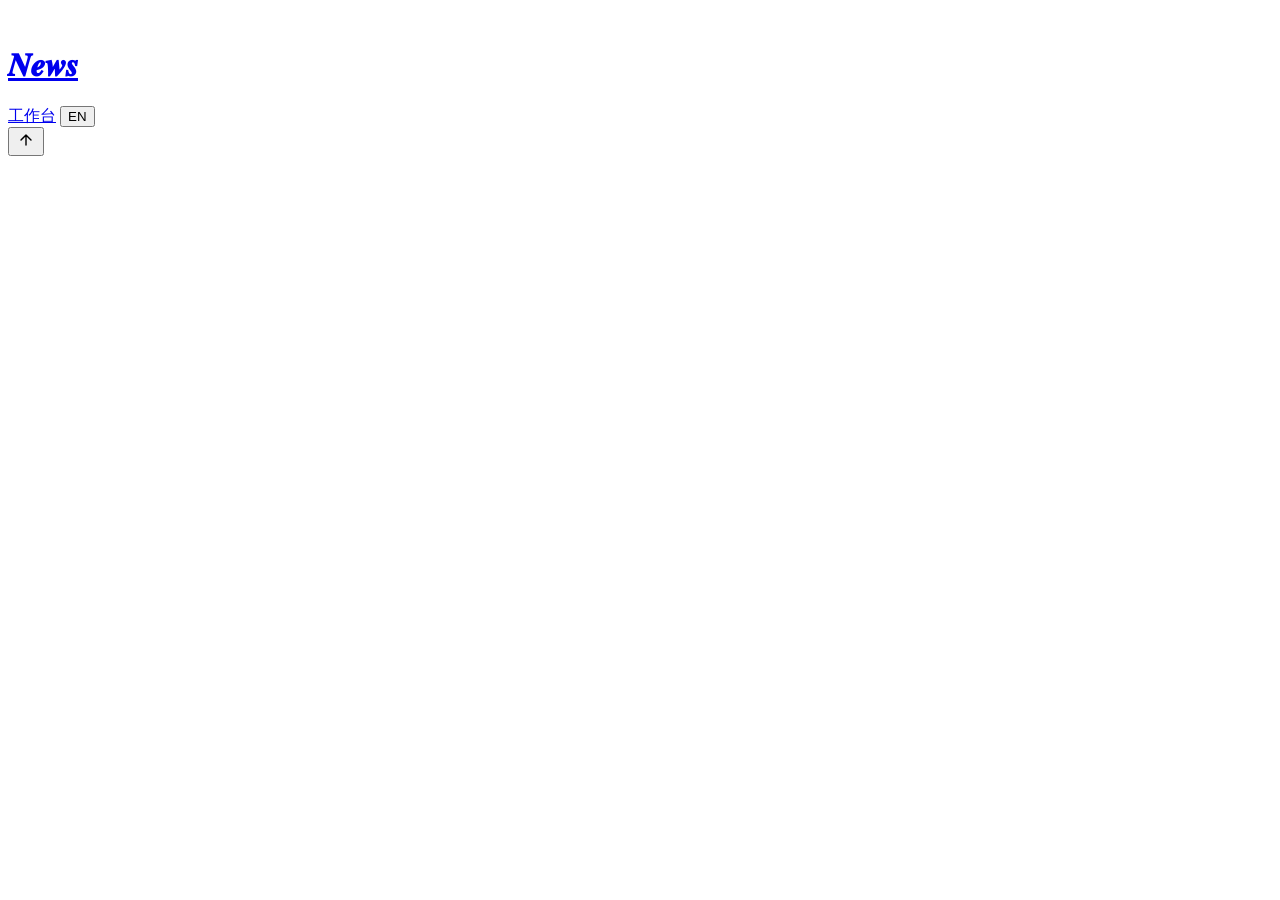
==== pages/index.html @ 869f2afb "feat: ALL opens with 值得读, the hottest 分享 and 解说 as picture cards, the home page gets a share card, a" ====
<!doctype html>
<html lang="zh-CN">
<head>
  <meta charset="utf-8">
  <meta name="viewport" content="width=device-width, initial-scale=1">
  <meta name="description" content="𝑵𝒆𝒘𝒔 · 每日 XAI 日报与 AI 热点资讯">
  <meta name="theme-color" media="(prefers-color-scheme: light)" content="#f6f6f4">
  <meta name="theme-color" media="(prefers-color-scheme: dark)" content="#0f1115">
  <meta name="referrer" content="no-referrer">
  <!-- How a link to the home page looks where it is shared, X first. -->
  <meta property="og:type" content="website">
  <meta property="og:site_name" content="𝑵𝒆𝒘𝒔">
  <meta property="og:title" content="𝑵𝒆𝒘𝒔 · 每日 XAI 日报与 AI 热点资讯">
  <meta property="og:description" content="AI 与科技要闻、XAI 日报、精读长文、分享与影视解说，每天更新。">
  <meta property="og:url" content="https://xabcnews.com/">
  <meta property="og:image" content="https://xabcnews.com/og.png">
  <meta property="og:image:width" content="1200">
  <meta property="og:image:height" content="630">
  <meta name="twitter:card" content="summary_large_image">
  <title>𝑵𝒆𝒘𝒔</title>
  <link rel="icon" type="image/svg+xml" href="/icon.svg">
  <link rel="alternate" type="application/atom+xml" title="𝑵𝒆𝒘𝒔" href="/feed.xml">
  <link rel="stylesheet" href="/styles.css?v=worth">
  <link rel="stylesheet" href="/equity.css?v=5">
  <link rel="stylesheet" href="/catalog.css?v=8">
  <!-- The first screen's data leaves with the HTML instead of after app.js has run. The URLs
       must match app.js exactly (ALL_PAGE_LIMIT, DAYS_LIMIT); `crossorigin` gives the preloads
       the same credentials mode as fetch(), which is what makes the browser reuse them. -->
  <link rel="preload" href="/digest?limit=6" as="fetch" crossorigin fetchpriority="high">
  <link rel="preload" href="/days?limit=366" as="fetch" crossorigin>
  <link rel="preload" href="/topics" as="fetch" crossorigin>
</head>
<body class="public">
  <header id="topbar" class="topbar">
    <a class="brand" href="/" aria-label="𝑵𝒆𝒘𝒔">
      <img class="brand-logo" src="/icon.svg" alt="">
      <h1>𝑵𝒆𝒘𝒔</h1>
    </a>
    <nav id="tabs" class="tabs" aria-label="主题"></nav>
    <div class="tools">
      <a id="meLink" class="space-link button button-quiet button-small" href="/me/">工作台</a>
      <button id="langToggle" class="button button-quiet button-small" type="button">EN</button>
    </div>
  </header>

  <main class="shell">
    <div class="broadcast-strip" data-broadcast-url="https://broadcast.xairouter.com/feed_news?mode=sequence" hidden>
      <a class="broadcast-strip__value"></a>
    </div>
    <div id="status" class="status" role="status" aria-live="polite"></div>
    <section id="worth" class="worth" hidden></section>
    <div id="digest" class="digest"></div>
    <div id="loadMore" class="load-more" role="status" aria-live="polite"></div>
  </main>

  <button id="backToTop" class="button back-to-top" type="button" aria-label="回到顶部" title="回到顶部">
    <svg width="20" height="20" viewBox="0 0 24 24" fill="none" stroke="currentColor" stroke-width="1.7" stroke-linecap="round" stroke-linejoin="round" aria-hidden="true">
      <path d="m6 12 6-6 6 6M12 6v12" />
    </svg>
  </button>

  <script src="/stats.js?v=3" data-track-url="https://stats.xairouter.com/track/pk-c994c1ce749548c8b45c55d21fdfc4cf" defer></script>
  <script src="/public.js?v=10" defer></script>
  <script src="/equity.js?v=10" defer></script>
  <script src="/travel.js?v=12" defer></script>
  <script src="/app.js?v=34" defer></script>
  <!-- async: a slow third-party banner must not hold back DOMContentLoaded, which starts app.js. -->
  <script src="https://broadcast.xairouter.com/embed.js" async></script>
</body>
</html>
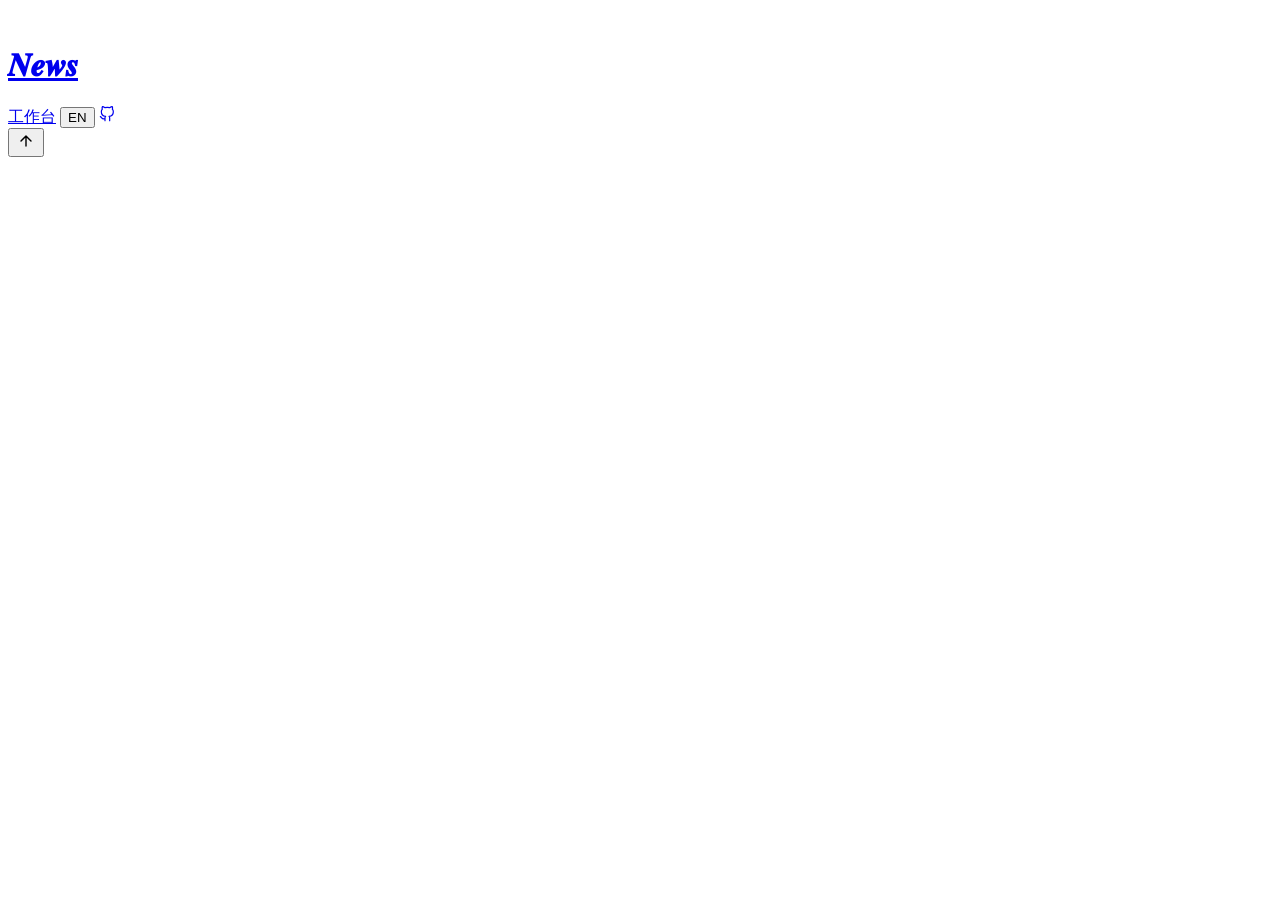
==== commit 55ed3129: "feat: the public pages link their source on GitHub right of the language switch, except on phones (p" ====
--- a/pages/index.html
+++ b/pages/index.html
@@ -20,9 +20,9 @@
   <title>𝑵𝒆𝒘𝒔</title>
   <link rel="icon" type="image/svg+xml" href="/icon.svg">
   <link rel="alternate" type="application/atom+xml" title="𝑵𝒆𝒘𝒔" href="/feed.xml">
-  <link rel="stylesheet" href="/styles.css?v=worth">
+  <link rel="stylesheet" href="/styles.css?v=source">
   <link rel="stylesheet" href="/equity.css?v=5">
-  <link rel="stylesheet" href="/catalog.css?v=8">
+  <link rel="stylesheet" href="/catalog.css?v=9">
   <!-- The first screen's data leaves with the HTML instead of after app.js has run. The URLs
        must match app.js exactly (ALL_PAGE_LIMIT, DAYS_LIMIT); `crossorigin` gives the preloads
        the same credentials mode as fetch(), which is what makes the browser reuse them. -->
@@ -40,6 +40,7 @@
     <div class="tools">
       <a id="meLink" class="space-link button button-quiet button-small" href="/me/">工作台</a>
       <button id="langToggle" class="button button-quiet button-small" type="button">EN</button>
+      <a id="sourceLink" class="source-link button button-quiet button-small" href="https://github.com/xabcos/news" target="_blank" rel="noopener noreferrer" aria-label="开源代码 · AGPL-3.0" title="开源代码 · AGPL-3.0"><svg width="16" height="16" viewBox="0 0 24 24" fill="none" stroke="currentColor" stroke-width="1.8" stroke-linecap="round" stroke-linejoin="round" aria-hidden="true"><path d="M9 19c-5 1.5-5-2.5-7-3m14 6v-3.87a3.37 3.37 0 0 0-.94-2.61c3.14-.35 6.44-1.54 6.44-7A5.44 5.44 0 0 0 20 4.77 5.07 5.07 0 0 0 19.91 1S18.73.65 16 2.48a13.38 13.38 0 0 0-7 0C6.27.65 5.09 1 5.09 1A5.07 5.07 0 0 0 5 4.77a5.44 5.44 0 0 0-1.5 3.78c0 5.42 3.3 6.61 6.44 7A3.37 3.37 0 0 0 9 18.13V22"/></svg></a>
     </div>
   </header>
 
@@ -63,7 +64,7 @@
   <script src="/public.js?v=10" defer></script>
   <script src="/equity.js?v=10" defer></script>
   <script src="/travel.js?v=12" defer></script>
-  <script src="/app.js?v=34" defer></script>
+  <script src="/app.js?v=39" defer></script>
   <!-- async: a slow third-party banner must not hold back DOMContentLoaded, which starts app.js. -->
   <script src="https://broadcast.xairouter.com/embed.js" async></script>
 </body>
